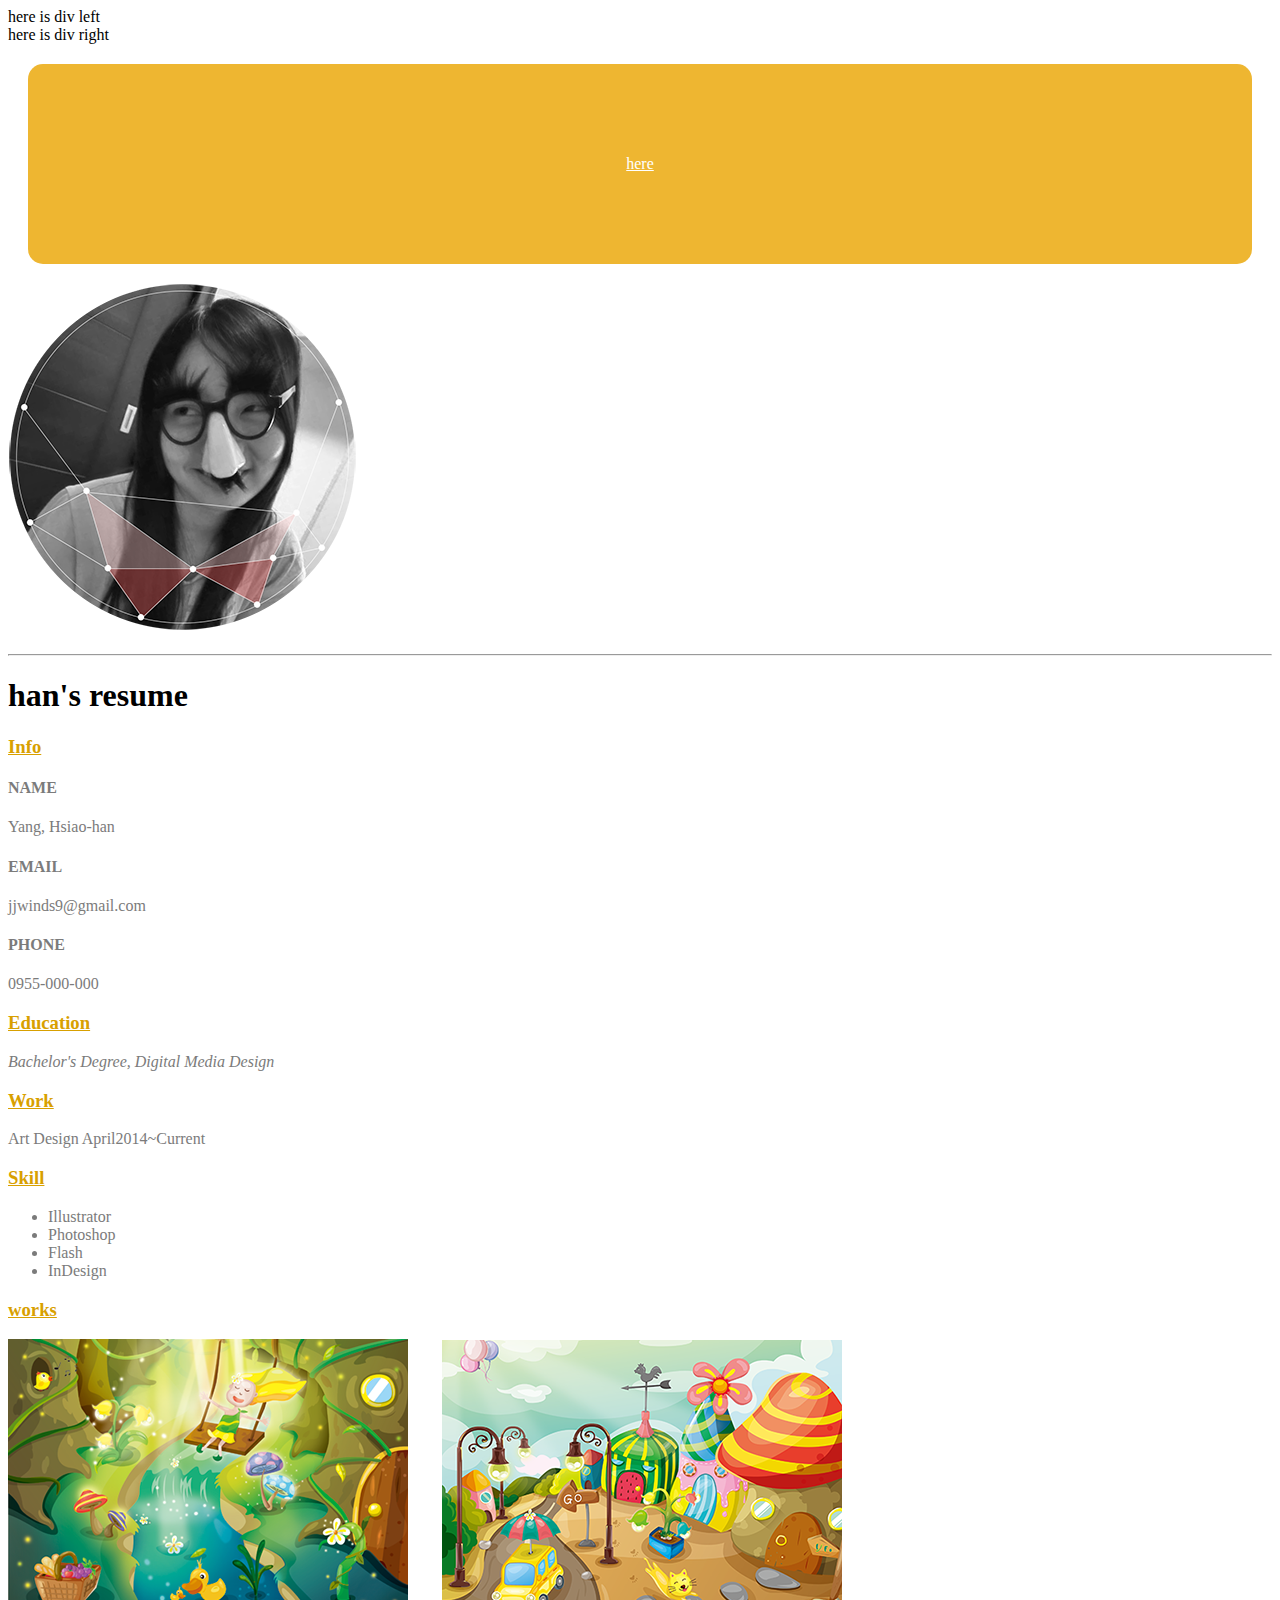
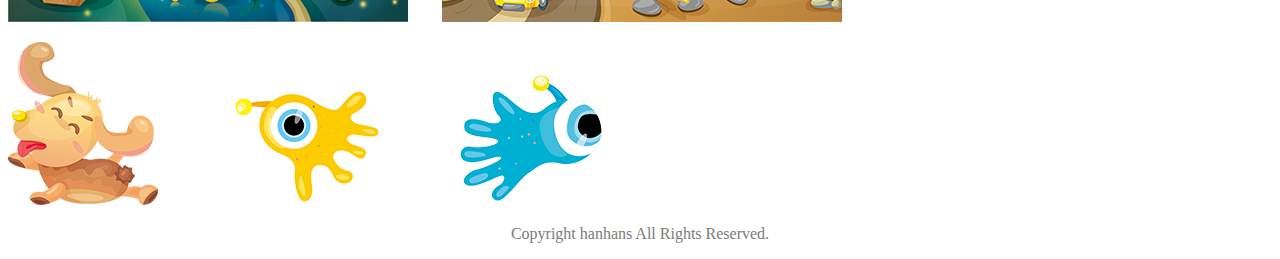
==== han_resume2.html @ 0f4b7169 "resume2" ====
<!DOCTYPE html
>
<html>

<head>
    <title>
        Hi! I am Hsiao Han</title>
    <link rel="stylesheet" typ e="text/css" href="css/back.css">
</head>

<body>
    <div class="wrapper">
        <div class="left">here is div left</div>
        <div class="right">here is div right</div>
        <div class="div1">here</div>
        <div class="content">
            <div class="picture">
                <p>
                    <img src="img/profile_img.png" alt="On~no~"></p>
                <hr>
            </div>
            <h1>han's resume</h1>
            <h3>Info</h3>
            <p>
                <div class="hei">
                    <h4 class="info">NAME</h4>
                    <p>Yang, Hsiao-han</p>
                    <h4 class="info">EMAIL</h4>
                    <p>jjwinds9@gmail.com</p>
                    <h4 class="info">PHONE</h4>
                    <p>0955-000-000</p>
                </div>
            </p>
            <div class="hei">
                <h3>Education</h3>
                <p class="ita">Bachelor's Degree, Digital Media Design</p>
            </div>
            <div class="hei">
                <h3>Work</h3>
                <p>Art Design April2014~Current
            </div>
            </p>
            <div class="hei">
                <h3>Skill</h3>
                <p>
                    <ul class="info">
                        <li>Illustrator</li>
                        <li>Photoshop</li>
                        <li>Flash</li>
                        <li>InDesign</li>
                    </ul>
                </p>
            </div>
            <h3>works</h3>
            <div class="work">
                <p>
                    <img src="img/works1.png" alt="On~no~ ">
                    <img src="img/works2.png " style="padding-left:30px" alt="On~no~">
                    <p class="work3">
                        <img src="img/works3.png" alt="On~no~">
                        <img src="img/works4.png" style="padding-left:70px" alt="On~no~">
                        <img src="img/works5.png" style="padding-left:70px" alt="On~no~">
                    </p>
                </p>
            </div>
        </div>
    </div>
    <p align="center">
        Copyright hanhans All Rights Reserved.
    </p>
</body>

</html>
---- css/back.css ----
p {
    font-family: verdana;
    color: #7B7B7B;
}

body {
    background-color: #FFF;
    ;
}

.div1 {
    font-family: verdana;
    color: #FFF;
    height: 200px;
    text-align: center;
    line-height: 200px;
    margin: 20px;
    background-color: #EEB631;
    border-radius: 15px;
    text-decoration: underline;
}

h3 {
    text-decoration: underline;
    font-family: verdana;
    color: #D8A000;
}

.ita {
    font-style: italic;
    font-family: none;
}

.info {
    color: #7B7B7B;
    font-family: verdana;
}

h5 {
    font-family: verdana;
    color: #AC5F00;
}
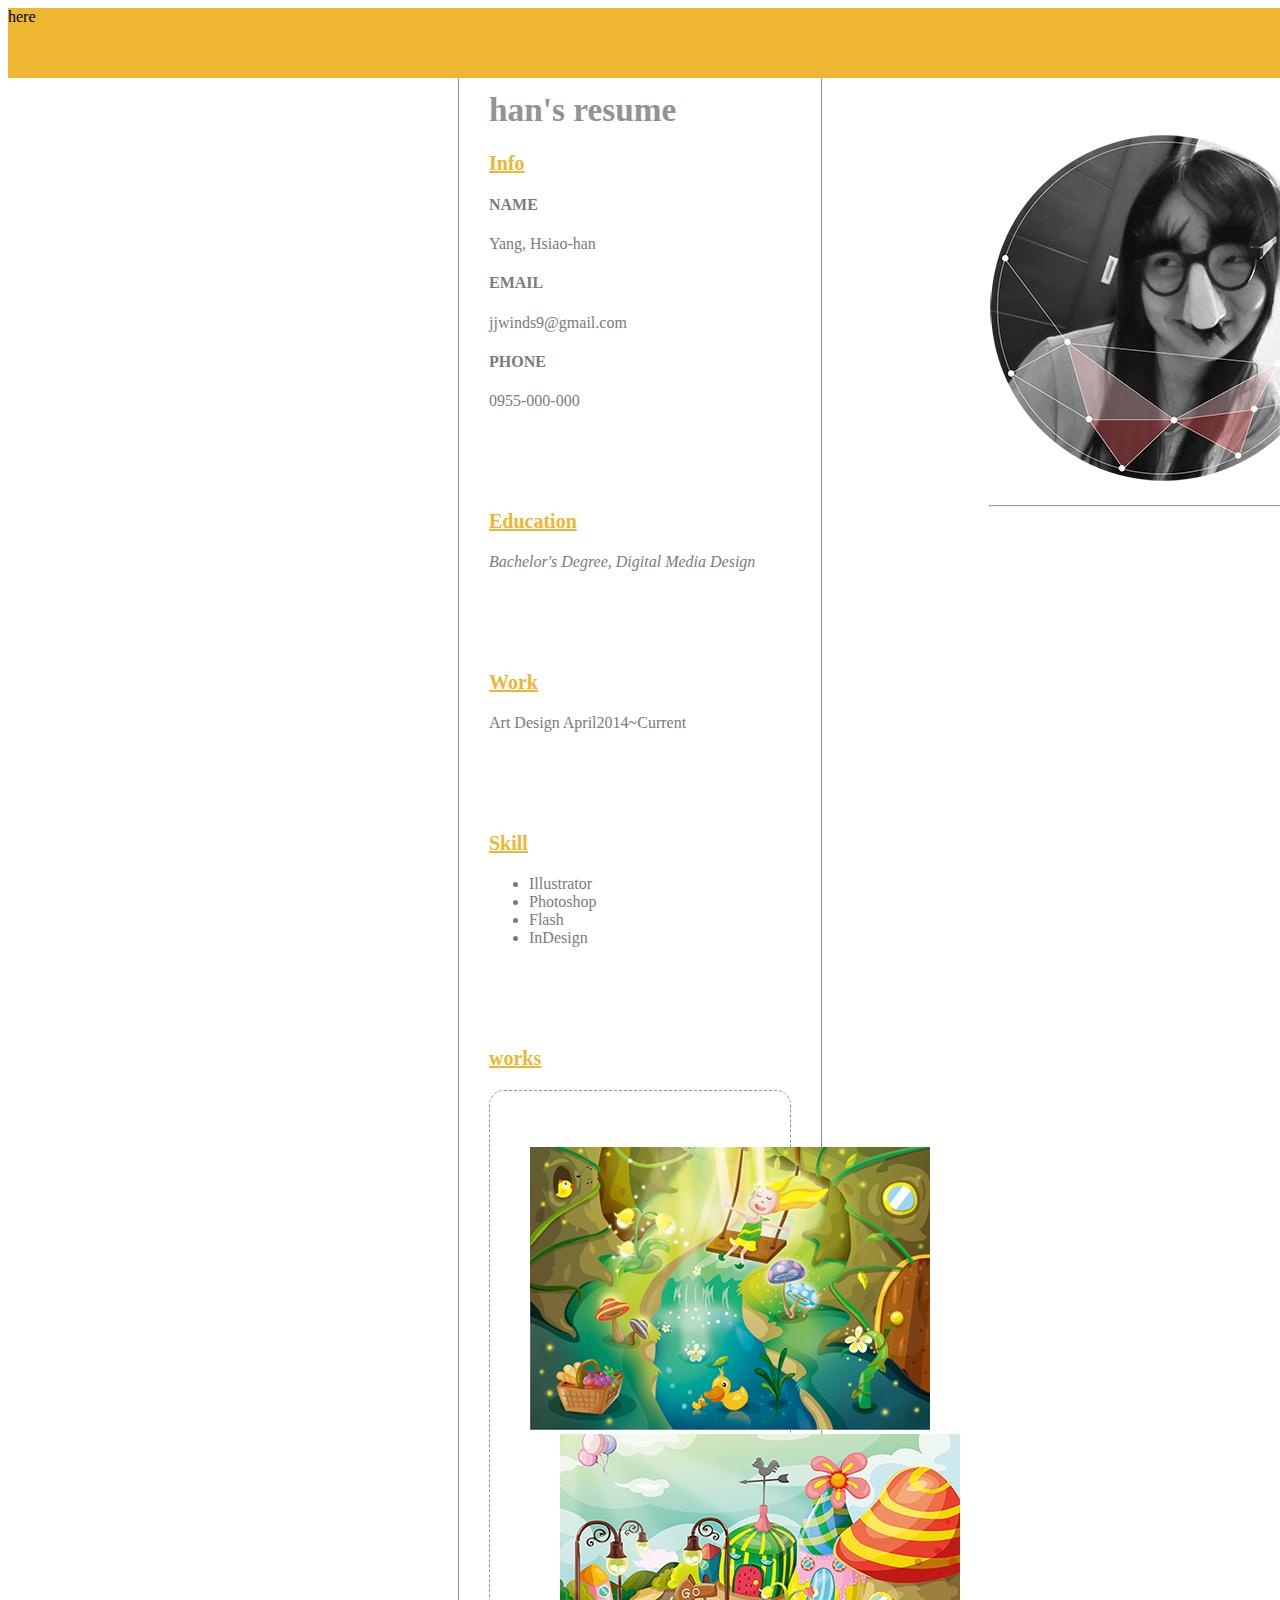
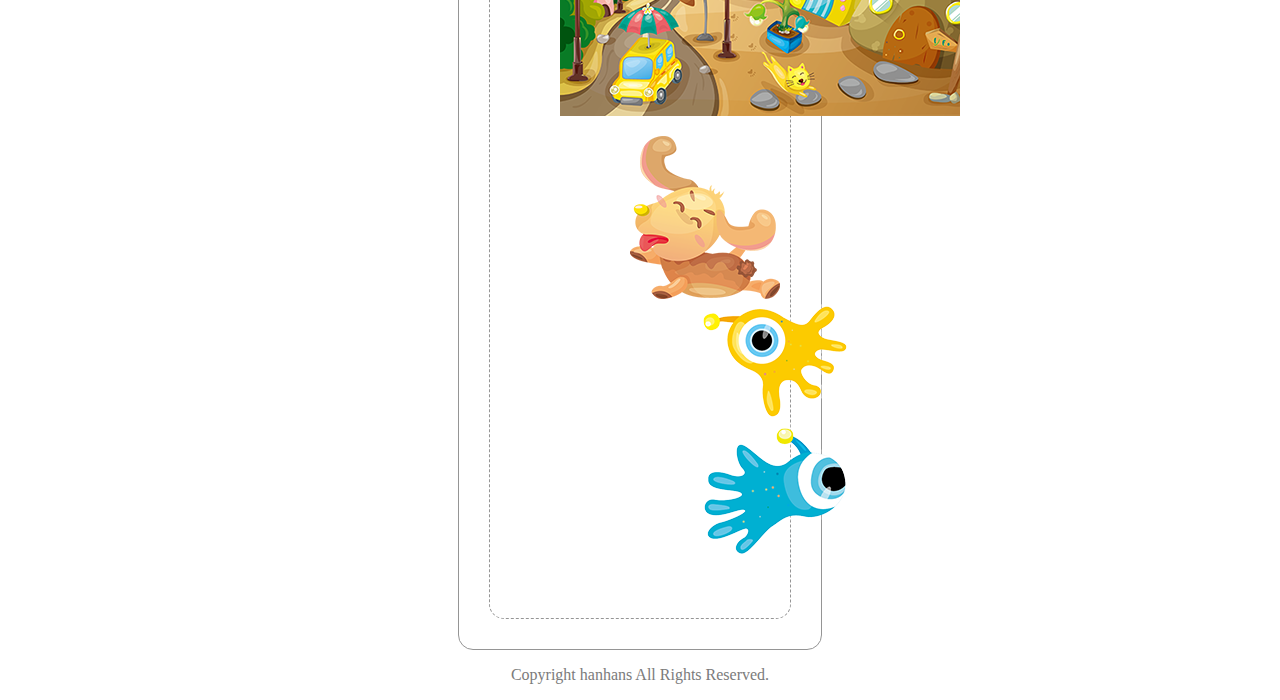
==== commit 6563cd0c: "change" ====
--- a/han_resume2.html
+++ b/han_resume2.html
@@ -5,7 +5,7 @@
 <head>
     <title>
         Hi! I am Hsiao Han</title>
-    <link rel="stylesheet" typ e="text/css" href="css/back.css">
+    <link rel="stylesheet" typ e="text/css" href="css/back2.css">
 </head>
 
 <body>
--- a/css/back2.css
+++ b/css/back2.css
@@ -0,0 +1,97 @@
+p {
+    font-family: verdana;
+    color: #7B7B7B;
+}
+
+h1 {
+    font-family: verdana;
+    color: #939393;
+    font-size: 25pt;
+}
+
+body {
+    background-color: #FFF;
+    ;
+}
+
+.work3 {
+    margin-left: 100px;
+}
+
+.work {
+    padding: 40px;
+    border: dashed;
+    border-width: 1px;
+    border-color: #959595;
+    border-radius: 15px;
+}
+
+.hei {
+    margin-bottom: 100px;
+}
+
+.picture {
+    float: right;
+    margin-top: 50px;
+    margin-left: 500px;
+    position: absolute;
+}
+
+.div1 {
+    height: 70px;
+    width: 2000px;
+    background-color: #EEB631;
+    position: fixed;
+    margin-bottom: 20px;
+}
+
+h3 {
+    font-size: 15pt;
+    text-decoration: underline;
+    font-family: verdana;
+    color: #EEB631;
+    ;
+}
+
+.ita {
+    font-style: italic;
+    font-family: none;
+}
+
+.info {
+    color: #7B7B7B;
+    font-family: verdana;
+}
+
+h5 {
+    font-family: verdana;
+    color: #AC5F00;
+}
+
+.content {
+    border: solid;
+    border-width: 1px;
+    border-color: #959595;
+    padding: 30px;
+    padding-top: 60px;
+    margin-left: 450px;
+    margin-right: 450px;
+    background-color: #FFF;
+    border-radius: 15px;
+}
+
+.left {
+    width: 400px;
+    background-color: #FFF;
+    float: left;
+}
+
+.right {
+    width: 400px;
+    background-color: #FFF;
+    float: right;
+}
+
+.wrapper {
+    background-color: #FFF;
+}
